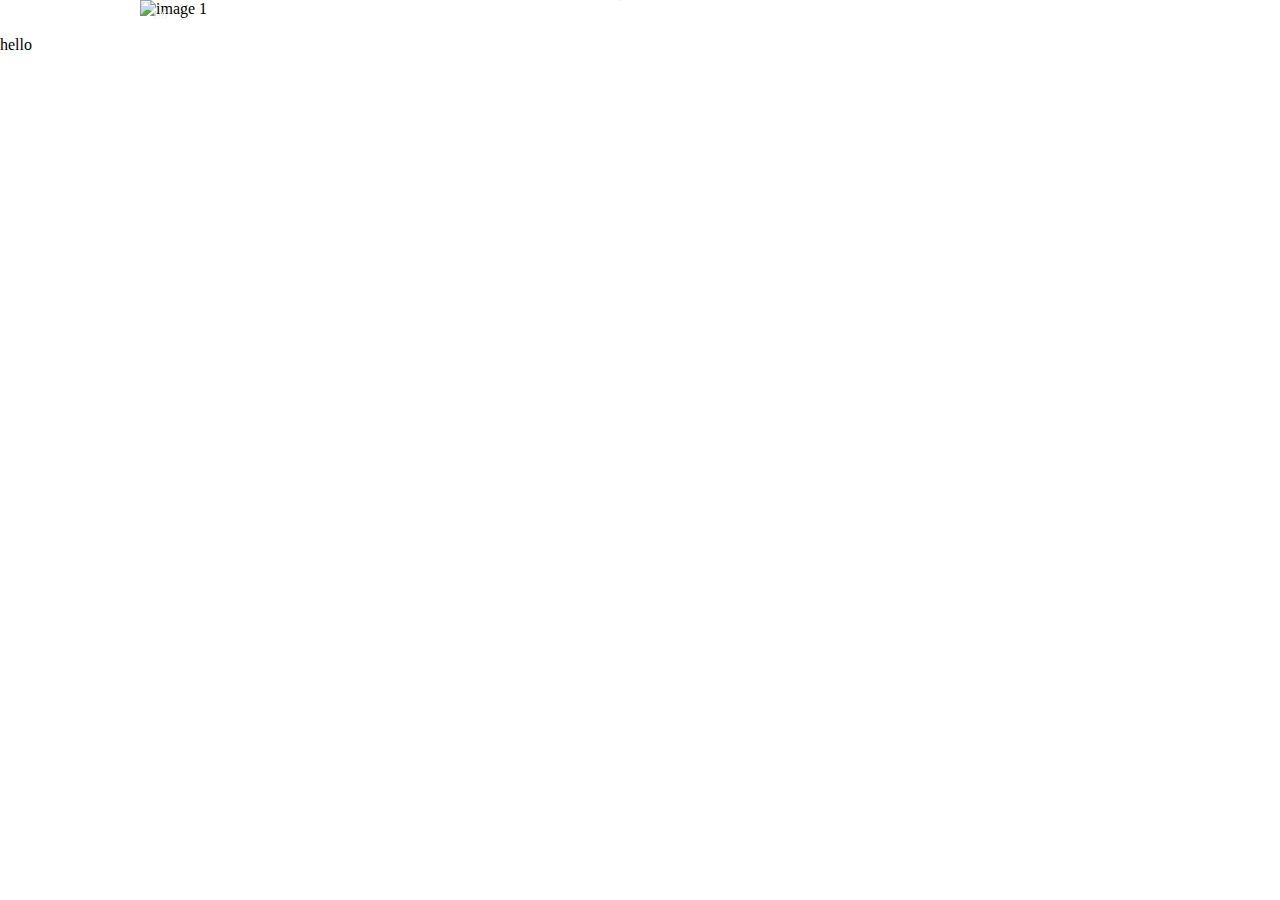
==== js_6_7/index.html @ f0d1e813 "js" ====
<!DOCTYPE html>
<html lang="en">
<head>
    <meta charset="UTF-8">
    <meta http-equiv="X-UA-Compatible" content="IE=edge">
    <meta name="viewport" content="width=device-width, initial-scale=1.0">
    <link rel="stylesheet" href="style.css">
      
    <title>Introduction to Js week 6 and 7</title>
</head>
<body >
    <main>
        <div class="mainSlide-container"  >   
            <div class="mySlide fade">
                <div class="numbertext">1/6</div>
                <img src="img4.jpg" id="image" alt="image 1" width="100%"   >
                <div class="text">Caption Text</div>
            </div>
            <div class="mySlide fade">
                <div class="numbertext">2/6</div>
                <img src="img2.jpg" id="image" alt="image 1" width="100%">
                <div class="text">Caption Text</div>
            </div>
            <div class="mySlide fade">
                <div class="numbertext">3/6</div>
                <img src="img3.jpeg" id="image" alt="image 1" width="100%">
                <div class="text">Caption Text</div>
            </div>
            <div class="mySlide fade">
                <div class="numbertext">4/6</div>
                <img src="img1.jpg" id="image" alt="image 1" width="100%">
                <div class="text">Caption Text</div>
            </div>
            <div class="mySlide fade">
                <div class="numbertext">5/6</div>
                <img src="img5.png" id="image" alt="image 1" width="100%">
                <div class="text">Caption Text</div>
            </div>
            <div class="mySlide fade">
                <div class="numbertext">6/6</div>
                <img id="image" src="img6.jpg" alt="image 1" width="100%">
                <div class="text">Caption Text</div>
            </div>

            <a class="prev" id="" onclick="nextSlide(-1)" width="40px">&#10094;</a>

            <a class="next" id="a" onclick="nextSlide(1)"> &#10095;</a>

        </div>
<br>

        <p id="tt">hello</p>
        <script src="script.js"></script>
    </main>
  
</body>
</html>
---- js_6_7/style.css ----
*{
    padding: 0;
    margin: 0;
    box-sizing: border-box;
}

.mainSlide-container {
    max-width: 1000px;
position: relative;
margin: auto;
}

.mySlide {
    display: none;
    width: 100%;
}


.prev, .next{
cursor: pointer;
position: absolute;
top: 50%;
width: auto;
margin-top: -22px;
padding: 16px;
color: white;
font-weight: bold;
font-size: 18px;
transition: 0.6s ease;
border-radius: 0 3px 3px 0;
user-select: none;
display: none;
}


.next {
right: 0;
border-radius: 3px 0 0 3px;
}

.prev:hover, next:hover{
    background-color: grey;
}

.text{
    color: #f2f2f2;
    font-size: 15px;
    padding: 8px 12px;
    position: absolute;
    bottom: 8px;
    width: 100%;
    text-align: center;

    }

    .numbertext{
        color: #f2f2f2;
        font-size: 12px;
        padding: 8px 12px;
        position: absolute;
        top: 0;
    }

    @keyframes fade{
        from{opacity: .4;}
        to {opacity: 1;}
    }

    .fade {
        animation-name: fade;
        animation-duration: 1.5s;
    }
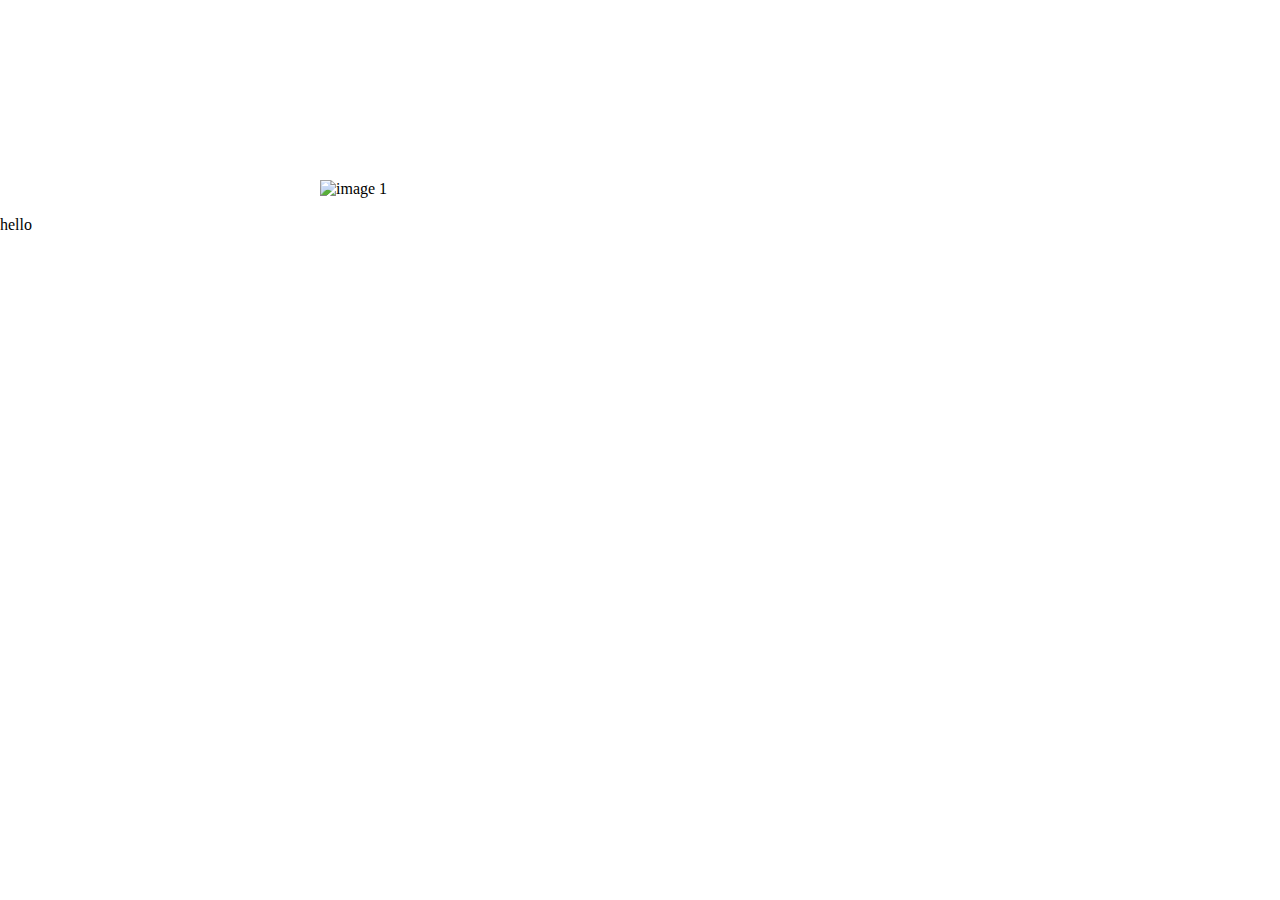
==== commit c9eafc36: "re update" ====
--- a/js_6_7/index.html
+++ b/js_6_7/index.html
@@ -5,51 +5,50 @@
     <meta http-equiv="X-UA-Compatible" content="IE=edge">
     <meta name="viewport" content="width=device-width, initial-scale=1.0">
     <link rel="stylesheet" href="style.css">
-      
     <title>Introduction to Js week 6 and 7</title>
 </head>
 <body >
     <main>
         <div class="mainSlide-container"  >   
-            <div class="mySlide fade">
-                <div class="numbertext">1/6</div>
-                <img src="img4.jpg" id="image" alt="image 1" width="100%"   >
-                <div class="text">Caption Text</div>
+            <div class="mySlide fade"  >
+                
+                <img src="img4.jpg" id="image" alt="image 1"  onmouseover="showbtn()"  onmouseout="hidebtn()" >
+                
             </div>
             <div class="mySlide fade">
-                <div class="numbertext">2/6</div>
-                <img src="img2.jpg" id="image" alt="image 1" width="100%">
-                <div class="text">Caption Text</div>
+                
+                <img src="img2.jpg" id="image" alt="image 2"  onmouseover="showbtn()" onmouseout="hidebtn()">
+                
             </div>
             <div class="mySlide fade">
-                <div class="numbertext">3/6</div>
-                <img src="img3.jpeg" id="image" alt="image 1" width="100%">
-                <div class="text">Caption Text</div>
+                
+                <img src="img3.jpg" id="image" alt="image 3" onmouseover="showbtn()" onmouseout="hidebtn()">
+                
             </div>
             <div class="mySlide fade">
-                <div class="numbertext">4/6</div>
-                <img src="img1.jpg" id="image" alt="image 1" width="100%">
-                <div class="text">Caption Text</div>
+                
+                <img src="img1.jpg" id="image" alt="image 4" onmouseover="showbtn()" onmouseout="hidebtn()">
+                
             </div>
             <div class="mySlide fade">
-                <div class="numbertext">5/6</div>
-                <img src="img5.png" id="image" alt="image 1" width="100%">
-                <div class="text">Caption Text</div>
+                
+                <img src="img5.jpg" id="image" alt="image 5" onmouseover="showbtn()" onmouseout="hidebtn()">
+                
             </div>
             <div class="mySlide fade">
-                <div class="numbertext">6/6</div>
-                <img id="image" src="img6.jpg" alt="image 1" width="100%">
-                <div class="text">Caption Text</div>
+               
+                <img id="image" src="img6.jpg" alt="image 6" onmouseover="showbtn()" onmouseout="hidebtn()">
+                
             </div>
 
-            <a class="prev" id="" onclick="nextSlide(-1)" width="40px">&#10094;</a>
+            <a class="prev mySlide" id="btnprev"  onclick="nextSlide(-1)" >&#10094;</a>
 
-            <a class="next" id="a" onclick="nextSlide(1)"> &#10095;</a>
+            <a class="next mySlide" id="btnnext"  onclick="nextSlide(1)"> &#10095;</a>
 
         </div>
 <br>
 
-        <p id="tt">hello</p>
+        <p id="tt" onmouseover="showbtn()">hello</p>
         <script src="script.js"></script>
     </main>
   
--- a/js_6_7/style.css
+++ b/js_6_7/style.css
@@ -5,14 +5,20 @@
 }
 
 .mainSlide-container {
-    max-width: 1000px;
+    max-width: 50%;
 position: relative;
 margin: auto;
+
+
 }
 
 .mySlide {
     display: none;
     width: 100%;
+    margin-top: 20vh;
+    align-items: center;
+    
+    
 }
 
 
@@ -72,4 +78,8 @@
     }
 
    
-    +    img{
+        width: 100%;
+        align-items: center;
+        align-content: center;
+    }